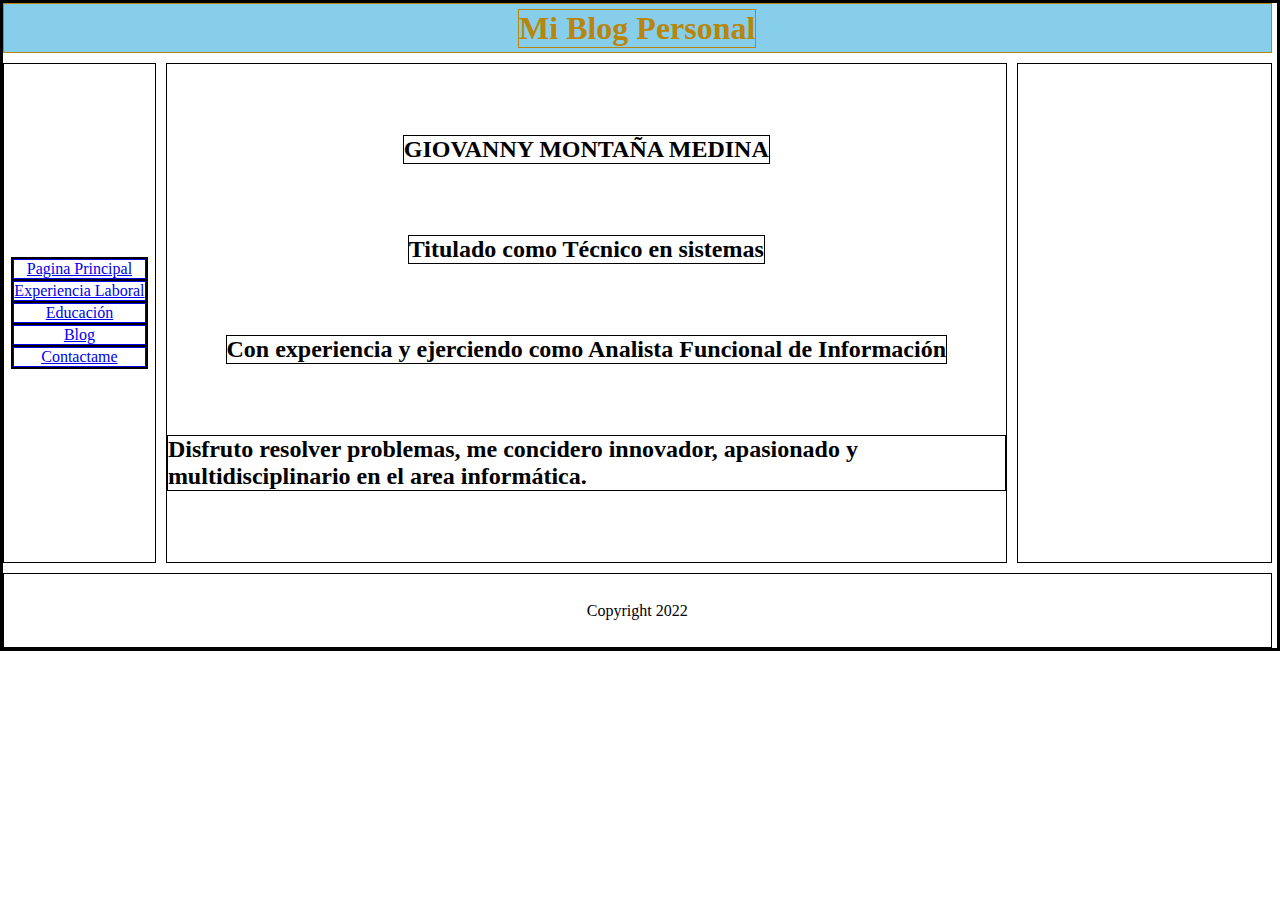
==== index.html @ 6970e507 "Tercer commit" ====
<!--  Actualización 22 de feb - 2022 -->

<!DOCTYPE html>
<html lang="es">
<head>
    <meta charset="UTF-8">
    <meta http-equiv="X-UA-Compatible" content="IE=edge">
    <meta name="viewport" content="width=device-width, initial-scale=1.0">
    <title>Blog Personal</title>
    <link rel="stylesheet" href="Styles/estilos.css">
</head>
<body>

    <div id="grilla">
            <header>
                <h1>Mi Blog Personal</h1>
            </header>
            <nav id="Menu">
                <ul>
                    <li> <a href="index.html"> Pagina Principal </a></li>
                    <li> <a href="ExperienciaLaboral.html">Experiencia Laboral</a> </li>
                    <li> <a href="Educacion.html"> Educación </a></li>
                    <li> <a href="Blog.html"> Blog </a> </li>
                    <li> <a href="Contactame.html">Contactame </a> </li>
                </ul>
            </nav>

            <article id="Central">
            <h2>GIOVANNY MONTAÑA MEDINA</2>
            <h2>Titulado como Técnico en sistemas</h2>
            <h2>Con experiencia y ejerciendo como
                Analista Funcional de Información</h2>
            <h2>Disfruto resolver problemas, me concidero
                innovador, apasionado y multidisciplinario en el
                area informática.</h2>
 
            </article>

            <aside id="Publicidad"></aside>


        <footer>Copyright 2022</footer>

    </div>       
</body>
</html>

<!--   hola comenta -->
---- Styles/estilos.css ----
/* Comentarios en css  */

*{
    margin: 0;
    padding: 0;
    border-style:  solid; /*Linea Provicional*/
    border-width: 0.5px;  /*Linea Provicional*/
}


@import url('https://fonts.googleapis.com/css2?family=Dancing+Script&display=swap');

ul {

    list-style-type: none;

}

li {
    list-style-type: none;
    text-decoration: none;
}

p {
    line-height: 1.6;
    font-family: 'Dancing Script', cursive;
    color: mediumblue;
    text-align: center;
}

@font-face{
    font-family: "DMSerif";
    src: url("Fonts/DMSerifDisplay-Regular.ttf");
}






#grilla {display: grid;}

header {
    grid-area: header;
}


Menu {
    grid-area: Menu;
}


Central{
    grid-area: central;
}

Publicidad{
    grid-area:publicidad;
}

footer{
    grid-area: footer;
}


@media screen and (min-width:320px){

    #grilla {
        grid-template-areas: 
            "header"
            "Publicidad"
            "Menu"
            "Central"
            "footer";


        grid-column-gap: 10px;
        grid-row-gap: 10px;
    }

}



@media screen and (min-width:768px){

    #grilla {
        grid-template-areas: 
            "header header"
            "Menu Menu"
            "Central Publicidad"
            "footer footer";

        grid-template-columns: 30% 70%;
        grid-template-rows: 30% 70%;


        grid-column-gap: 10px;
        grid-row-gap: 10px;
    }


    header {
        font-family: "DMSerif";
        color: darkgoldenrod;
        background-color: skyblue;
        display: flex;
        align-items: center;
        justify-items: center;
        justify-content: center;

    }


    footer{
        display: flex;
        justify-content: center;
        align-items: center;
    }


    #Central{
        display: flex;
        flex-direction: column;
        justify-content: space-evenly;
        align-items: center;
    }

    #Menu{
        display: flex;
        align-items: center;
        justify-content: center;
    }

    a {
        display: flex;
        justify-content: center;

    }

}


@media screen and (min-width:1200px){

        #grilla {
            grid-template-areas: 
                "header header header"
                "Menu Central Publicidad"
                "footer footer footer";

            grid-template-columns: 12% 66% 20%;
            grid-template-rows: 50px 500px 75px;


            grid-column-gap: 10px;
            grid-row-gap: 10px;
        }


        header {
            font-family: "DMSerif";
            color: darkgoldenrod;
            background-color: skyblue;
            display: flex;
            align-items: center;
            justify-items: center;
            justify-content: center;

        }


        footer{
            display: flex;
            justify-content: center;
            align-items: center;
        }


        #Central{
            display: flex;
            flex-direction: column;
            justify-content: space-evenly;
            align-items: center;
        }

        #Menu{
            display: flex;
            align-items: center;
            justify-content: center;
        }

        a {
            display: flex;
            justify-content: center;

        }

}
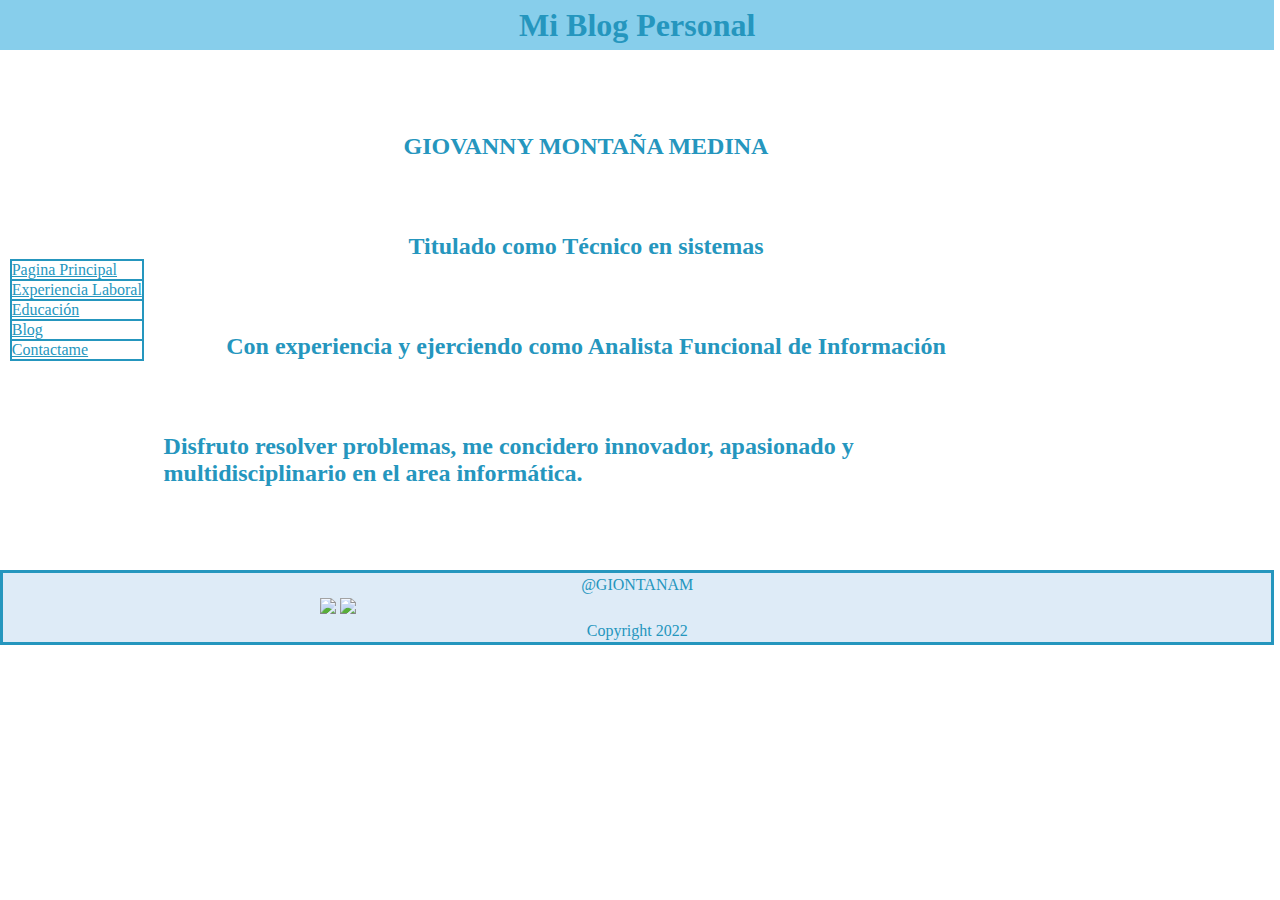
==== commit ffcb09e5: "Versión 25 de feb-2022" ====
--- a/index.html
+++ b/index.html
@@ -40,7 +40,21 @@
             <aside id="Publicidad"></aside>
 
 
-        <footer>Copyright 2022</footer>
+        <footer>
+
+            <div id="Contend">
+                <div id="name">
+                <p>@GIONTANAM</p>
+                </div>
+
+                <div>
+                <img src="https://img.icons8.com/ultraviolet/40/000000/facebook-new.png"/>  
+                <img src="https://img.icons8.com/ultraviolet/40/000000/tiktok--v1.png"/>
+                
+                </div>
+                <p>Copyright 2022</p>
+            </div>
+        </footer>
 
     </div>       
 </body>
--- a/Styles/estilos.css
+++ b/Styles/estilos.css
@@ -4,28 +4,17 @@
 *{
     margin: 0;
     padding: 0;
-    border-style:  solid; /*Linea Provicional*/
-    border-width: 0.5px;  /*Linea Provicional*/
+    color: rgb(37, 150, 190);
+
 }
 
 
 @import url('https://fonts.googleapis.com/css2?family=Dancing+Script&display=swap');
 
-ul {
-
-    list-style-type: none;
-
-}
-
-li {
-    list-style-type: none;
-    text-decoration: none;
-}
 
 p {
     line-height: 1.6;
     font-family: 'Dancing Script', cursive;
-    color: mediumblue;
     text-align: center;
 }
 
@@ -35,6 +24,15 @@
 }
 
 
+ul, li {
+    border-style:  solid; /*Linea Provicional*/
+    border-width: 0.5px;  /*Linea Provicional*/
+    list-style-type: none;
+    text-decoration: none;
+   
+   
+}
+
 
 
 
@@ -48,6 +46,7 @@
 
 Menu {
     grid-area: Menu;
+
 }
 
 
@@ -61,7 +60,17 @@
 
 footer{
     grid-area: footer;
-}
+    background-color: #DEEBF7;
+    border-style: solid;
+    border-width: 5;
+    
+}
+
+#Contend {
+    width: 50%;
+
+}
+
 
 
 @media screen and (min-width:320px){
@@ -192,8 +201,9 @@
         }
 
         a {
-            display: flex;
-            justify-content: center;
+      
+            justify-content: left;
+
 
         }
 
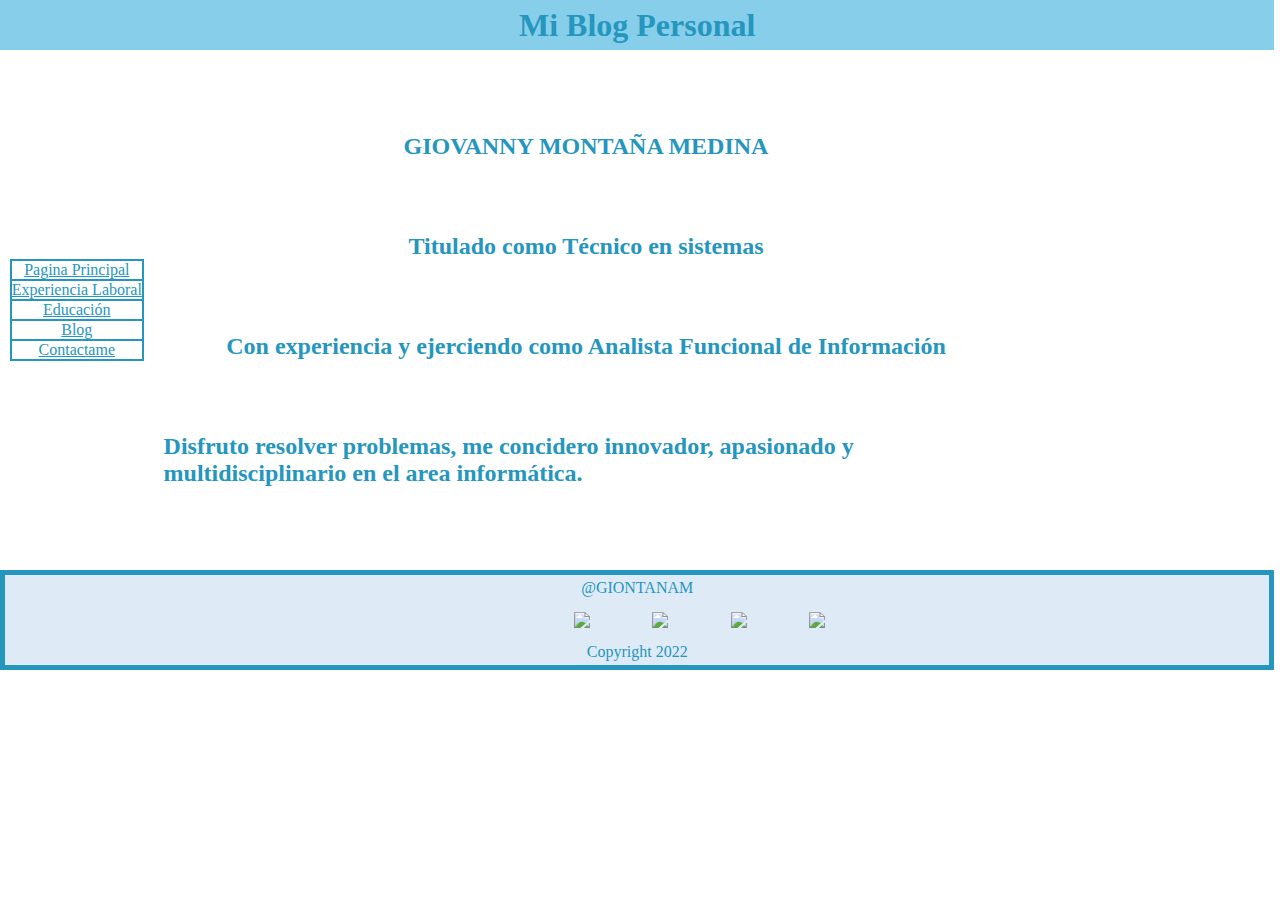
==== commit 4121410b: "Actualziación del 27-02-2022" ====
--- a/index.html
+++ b/index.html
@@ -27,13 +27,13 @@
             </nav>
 
             <article id="Central">
-            <h2>GIOVANNY MONTAÑA MEDINA</2>
-            <h2>Titulado como Técnico en sistemas</h2>
-            <h2>Con experiencia y ejerciendo como
-                Analista Funcional de Información</h2>
-            <h2>Disfruto resolver problemas, me concidero
-                innovador, apasionado y multidisciplinario en el
-                area informática.</h2>
+                <h2>GIOVANNY MONTAÑA MEDINA</h2>
+                <h2>Titulado como Técnico en sistemas</h2>
+                <h2>Con experiencia y ejerciendo como
+                    Analista Funcional de Información</h2>
+                <h2>Disfruto resolver problemas, me concidero
+                    innovador, apasionado y multidisciplinario en el
+                    area informática.</h2>
  
             </article>
 
@@ -42,20 +42,22 @@
 
         <footer>
 
-            <div id="Contend">
-                <div id="name">
-                <p>@GIONTANAM</p>
+                <p>@GIONTANAM </p>
+
+                <div id="SocialMedia">
+                <img src="https://img.icons8.com/ultraviolet/40/000000/facebook-new.png" alt="">
+                <img src="https://img.icons8.com/ultraviolet/40/000000/tiktok--v1.png" alt="">
+                <img src="https://img.icons8.com/ultraviolet/40/000000/youtube.png"/>
+                <img src="https://img.icons8.com/ultraviolet/50/000000/linkedin.png"/>
+                <img src="https://img.icons8.com/doodle/48/000000/github--v1.png"/>
+                <img src="https://img.icons8.com/ultraviolet/40/000000/instagram-new.png"/>
                 </div>
+                
+                
 
-                <div>
-                <img src="https://img.icons8.com/ultraviolet/40/000000/facebook-new.png"/>  
-                <img src="https://img.icons8.com/ultraviolet/40/000000/tiktok--v1.png"/>
-                
-                </div>
                 <p>Copyright 2022</p>
-            </div>
+
         </footer>
-
     </div>       
 </body>
 </html>
--- a/Styles/estilos.css
+++ b/Styles/estilos.css
@@ -62,14 +62,9 @@
     grid-area: footer;
     background-color: #DEEBF7;
     border-style: solid;
-    border-width: 5;
-    
-}
-
-#Contend {
-    width: 50%;
-
-}
+   
+}
+
 
 
 
@@ -102,7 +97,7 @@
             "footer footer";
 
         grid-template-columns: 30% 70%;
-        grid-template-rows: 30% 70%;
+        grid-template-rows: 15% 100% 10% 30%;
 
 
         grid-column-gap: 10px;
@@ -126,8 +121,31 @@
         display: flex;
         justify-content: center;
         align-items: center;
-    }
-
+        align-content: center;
+
+        flex-direction: column;
+
+        border-width: 5px;
+  
+    }
+
+
+
+    
+    #SocialMedia{
+
+        display: flex;
+
+ 
+        justify-content: space-evenly;
+
+
+        align-items: center;
+        background-size: contain;
+        height: 40px;
+        width: 500px;
+ 
+    }
 
     #Central{
         display: flex;
@@ -160,7 +178,7 @@
                 "footer footer footer";
 
             grid-template-columns: 12% 66% 20%;
-            grid-template-rows: 50px 500px 75px;
+            grid-template-rows: 50px 500px 100px;
 
 
             grid-column-gap: 10px;
@@ -180,11 +198,7 @@
         }
 
 
-        footer{
-            display: flex;
-            justify-content: center;
-            align-items: center;
-        }
+
 
 
         #Central{
@@ -200,11 +214,6 @@
             justify-content: center;
         }
 
-        a {
-      
-            justify-content: left;
-
-
-        }
+  
 
 }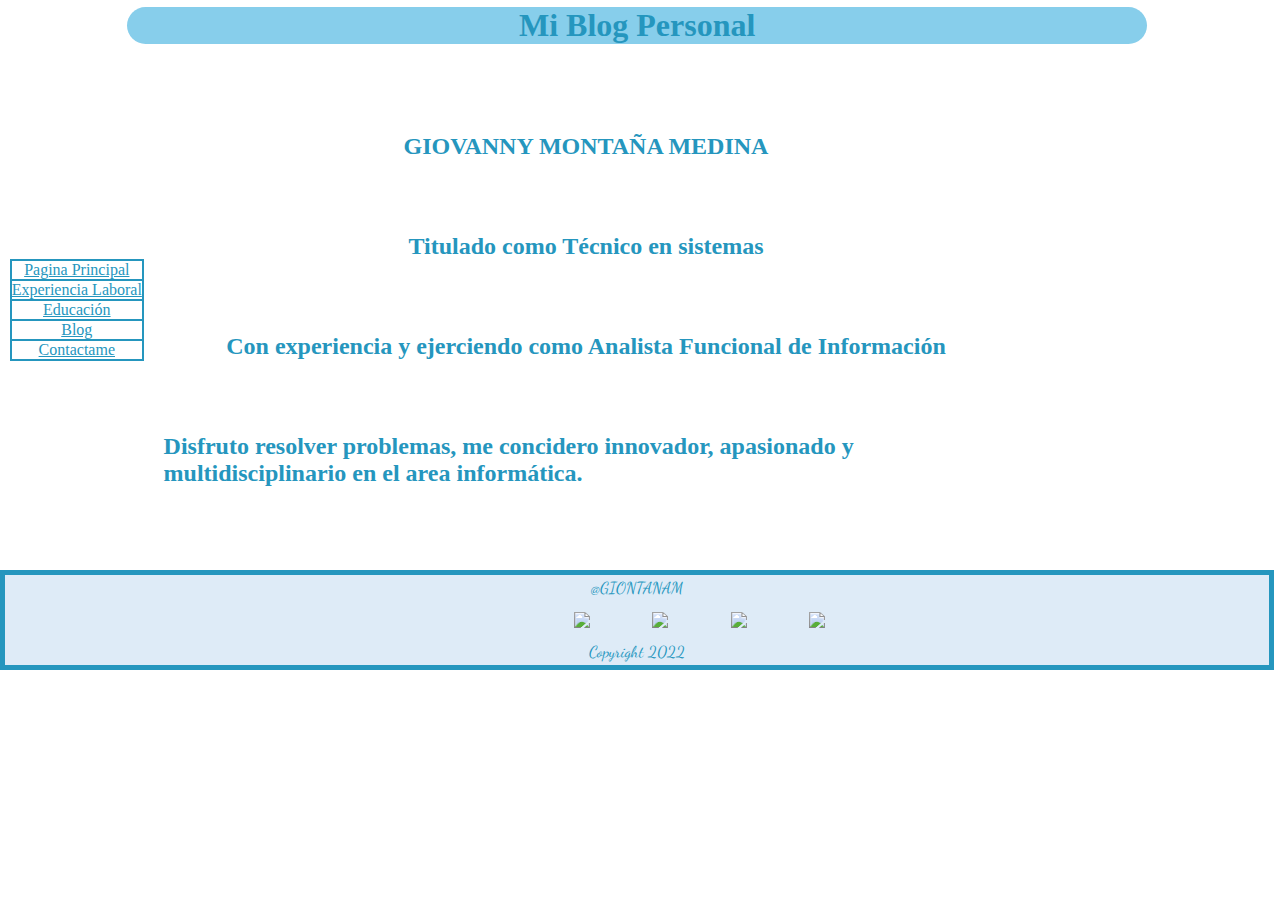
==== commit cdaf62ca: "3 de Marzo - 2022" ====
--- a/index.html
+++ b/index.html
@@ -8,13 +8,14 @@
     <meta http-equiv="X-UA-Compatible" content="IE=edge">
     <meta name="viewport" content="width=device-width, initial-scale=1.0">
     <title>Blog Personal</title>
-    <link rel="stylesheet" href="Styles/estilos.css">
+    <link rel="stylesheet" href="Styles/Sass.css">
 </head>
 <body>
 
     <div id="grilla">
             <header>
-                <h1>Mi Blog Personal</h1>
+                <div id="Titulo"><h1>Mi Blog Personal</h1>
+                </div>
             </header>
             <nav id="Menu">
                 <ul>
--- a/Styles/Sass.css
+++ b/Styles/Sass.css
@@ -0,0 +1,160 @@
+/* Comentarios en css  */
+@import url("https://fonts.googleapis.com/css2?family=Dancing+Script&display=swap");
+* {
+  margin: 0;
+  padding: 0;
+  color: #2596be;
+}
+
+p {
+  line-height: 1.6;
+  font-family: 'Dancing Script', cursive;
+  text-align: center;
+}
+
+@font-face {
+  font-family: "DMSerif";
+  src: url("Fonts/DMSerifDisplay-Regular.ttf");
+}
+
+ul, li {
+  border-style: solid;
+  /*Linea Provicional*/
+  border-width: 0.5px;
+  /*Linea Provicional*/
+  list-style-type: none;
+  text-decoration: none;
+}
+
+#grilla {
+  display: grid;
+}
+
+header {
+  grid-area: header;
+}
+
+Menu {
+  grid-area: Menu;
+}
+
+Central {
+  grid-area: central;
+}
+
+Publicidad {
+  grid-area: publicidad;
+}
+
+footer {
+  grid-area: footer;
+  background-color: #DEEBF7;
+  border-style: solid;
+}
+
+@media screen and (min-width: 320px) {
+  #grilla {
+    grid-template-areas: "header"+ "Publicidad"+ "Menu"+ "Central"+ "footer";
+    grid-column-gap: 10px;
+    grid-row-gap: 10px;
+  }
+}
+
+@media screen and (min-width: 768px) and (max-width: 1199) {
+  #grilla {
+    grid-template-areas: "header header"+ "Menu Menu"+ "Central Publicidad"+ "footer footer";
+    grid-template-columns: 30% 70%;
+    grid-template-rows: 15% 100% 10% 30%;
+    grid-column-gap: 10px;
+    grid-row-gap: 10px;
+  }
+  header {
+    font-family: "DMSerif";
+    display: flex;
+    align-items: center;
+    justify-items: center;
+    justify-content: center;
+  }
+  footer {
+    display: flex;
+    justify-content: center;
+    align-items: center;
+    align-content: center;
+    flex-direction: column;
+    border-width: 5px;
+  }
+  footer #SocialMedia {
+    display: flex;
+    justify-content: space-evenly;
+    align-items: center;
+    background-size: contain;
+    height: 40px;
+    width: 500px;
+  }
+}
+
+@media screen and (min-width: 1200px) {
+  #grilla {
+    grid-template-areas: "header header header"+ "Menu Central Publicidad"+ "footer footer footer";
+    grid-template-columns: 12% 66% 20%;
+    grid-template-rows: 50px 500px 100px;
+    grid-column-gap: 10px;
+    grid-row-gap: 10px;
+  }
+  header {
+    font-family: "DMSerif";
+    display: flex;
+    align-items: center;
+    justify-items: center;
+    justify-content: center;
+    text-align: center;
+  }
+  header #Titulo {
+    width: 80%;
+    background-color: skyblue;
+    border-radius: 60px;
+    color: #DEEBF7;
+  }
+  header #Titulo:hover {
+    background-color: lightblue;
+  }
+  #Central {
+    display: flex;
+    flex-direction: column;
+    justify-content: space-evenly;
+    align-items: center;
+  }
+  #Menu {
+    display: flex;
+    align-items: center;
+    justify-content: center;
+  }
+  a {
+    display: flex;
+    justify-content: center;
+  }
+  footer {
+    display: flex;
+    justify-content: center;
+    align-items: center;
+    align-content: center;
+    flex-direction: column;
+    border-width: 5px;
+  }
+  footer #SocialMedia {
+    display: flex;
+    justify-content: space-evenly;
+    align-items: center;
+    height: 40px;
+    width: 500px;
+  }
+}
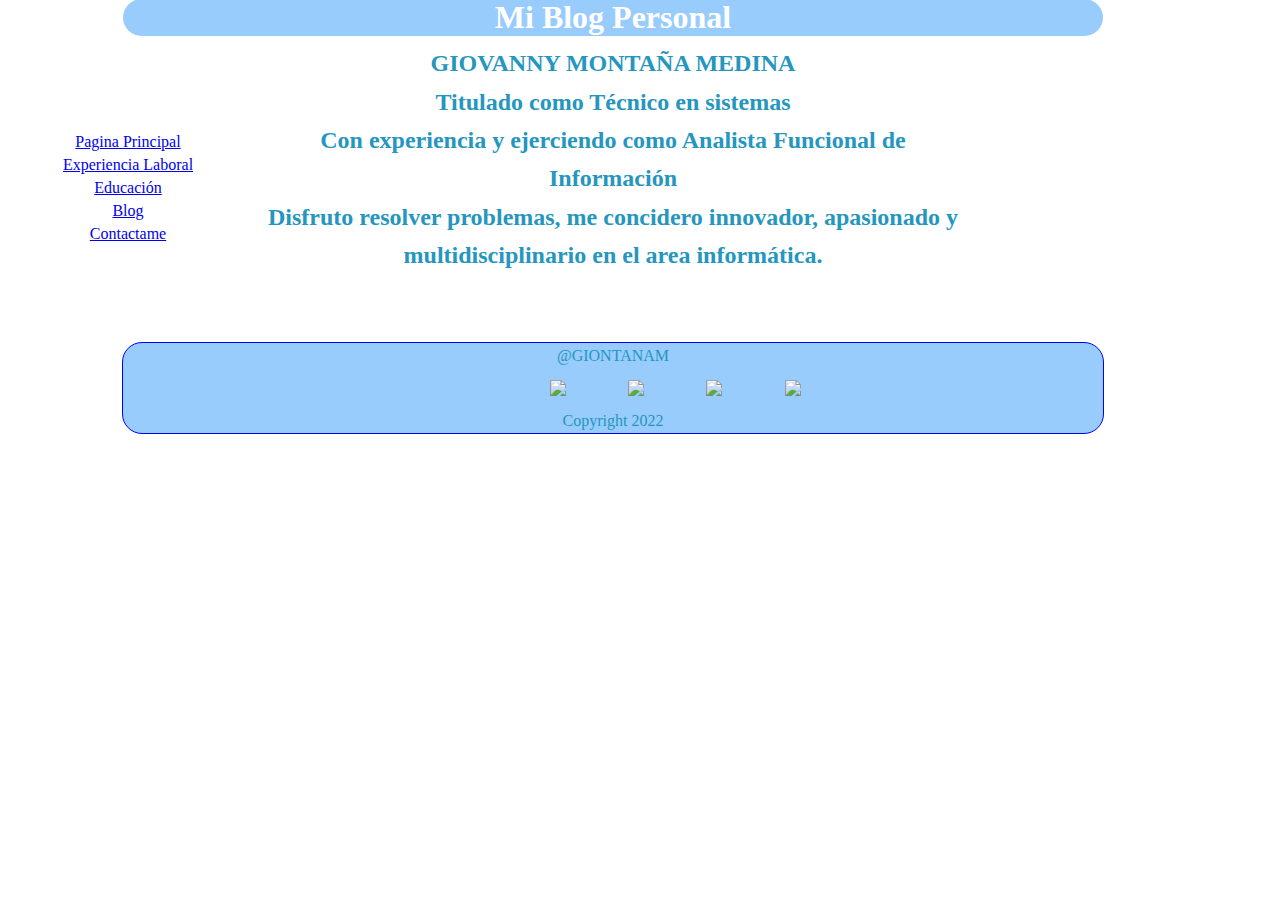
==== commit 87424e6e: "Version 6 de Marzo 2022" ====
--- a/index.html
+++ b/index.html
@@ -4,15 +4,21 @@
 <!DOCTYPE html>
 <html lang="es">
 <head>
+    <meta name:"description" content:"Blog Personal de Giovanny Montaña Meidna">
+    <meta name="keywords" content="Blog, Bloggs, Excel, Giovanny, Montaña, Medina, musica, música">
+
+    <link rel="icon" href="Img/GMM.png">
     <meta charset="UTF-8">
     <meta http-equiv="X-UA-Compatible" content="IE=edge">
     <meta name="viewport" content="width=device-width, initial-scale=1.0">
-    <title>Blog Personal</title>
+    <title>GIONTANAM</title>
     <link rel="stylesheet" href="Styles/Sass.css">
+    
 </head>
 <body>
 
     <div id="grilla">
+
             <header>
                 <div id="Titulo"><h1>Mi Blog Personal</h1>
                 </div>
@@ -27,6 +33,9 @@
                 </ul>
             </nav>
 
+
+
+
             <article id="Central">
                 <h2>GIOVANNY MONTAÑA MEDINA</h2>
                 <h2>Titulado como Técnico en sistemas</h2>
@@ -38,26 +47,46 @@
  
             </article>
 
+
+
             <aside id="Publicidad"></aside>
 
 
         <footer>
 
+            <div id="PieDePagina">
+
                 <p>@GIONTANAM </p>
 
                 <div id="SocialMedia">
+                <a href="https://www.facebook.com/giovannytic">
                 <img src="https://img.icons8.com/ultraviolet/40/000000/facebook-new.png" alt="">
+                </a>
+
+                <a href="https://www.tiktok.com/@giontanam">
                 <img src="https://img.icons8.com/ultraviolet/40/000000/tiktok--v1.png" alt="">
+                </a>
+
                 <img src="https://img.icons8.com/ultraviolet/40/000000/youtube.png"/>
+
+                <a href="https://www.linkedin.com/in/giontanam/">
                 <img src="https://img.icons8.com/ultraviolet/50/000000/linkedin.png"/>
+                </a>
+
+                <a href="https://github.com/giontanam">
                 <img src="https://img.icons8.com/doodle/48/000000/github--v1.png"/>
+                </a>
+
+                <a href="https://www.instagram.com/giontanam/">
                 <img src="https://img.icons8.com/ultraviolet/40/000000/instagram-new.png"/>
+                </a>
                 </div>
                 
                 
 
                 <p>Copyright 2022</p>
 
+            </div>
         </footer>
     </div>       
 </body>
--- a/Styles/Sass.css
+++ b/Styles/Sass.css
@@ -3,13 +3,51 @@
 * {
   margin: 0;
   padding: 0;
+}
+
+p, h2 {
+  line-height: 1.6;
+  text-align: center;
+  color: white;
   color: #2596be;
 }
 
-p {
-  line-height: 1.6;
-  font-family: 'Dancing Script', cursive;
-  text-align: center;
+h2 {
+  color: #2596be;
+}
+
+.Video {
+  height: auto;
+  width: 100%;
+}
+
+.Articulos {
+  padding-top: 5px;
+  padding-left: 3px;
+  width: 350px;
+  height: 250px;
+  font-size: 12px;
+  border-style: solid;
+  margin: 5px;
+  border-radius: 20px;
+  border-width: 1px;
+}
+
+.BlogTitulo {
+  text-align: left;
+  text-decoration: underline;
+}
+
+.BlogSubtitulo {
+  text-align: left;
+  color: gray;
+}
+
+#ContainerArticulos {
+  display: flex;
+  flex-wrap: wrap;
+  width: auto;
+  height: 800px;
 }
 
 @font-face {
@@ -17,13 +55,18 @@
   src: url("Fonts/DMSerifDisplay-Regular.ttf");
 }
 
-ul, li {
-  border-style: solid;
-  /*Linea Provicional*/
-  border-width: 0.5px;
-  /*Linea Provicional*/
+ul li {
+  text-decoration: none;
   list-style-type: none;
-  text-decoration: none;
+  border-radius: 20px;
+  margin: 5px auto 5px auto;
+  color: #2596be;
+}
+
+ul li:hover {
+  background-color: skyblue;
+  color: #DEEBF7;
+  border-radius: 10px;
 }
 
 #grilla {
@@ -48,8 +91,6 @@
 
 footer {
   grid-area: footer;
-  background-color: #DEEBF7;
-  border-style: solid;
 }
 
 @media screen and (min-width: 320px) {
@@ -64,50 +105,14 @@
   }
 }
 
-@media screen and (min-width: 768px) and (max-width: 1199) {
-  #grilla {
-    grid-template-areas: "header header"- "Menu Menu"- "Central Publicidad"- "footer footer";
-    grid-template-columns: 30% 70%;
-    grid-template-rows: 15% 100% 10% 30%;
-    grid-column-gap: 10px;
-    grid-row-gap: 10px;
-  }
-  header {
-    font-family: "DMSerif";
-    display: flex;
-    align-items: center;
-    justify-items: center;
-    justify-content: center;
-  }
-  footer {
-    display: flex;
-    justify-content: center;
-    align-items: center;
-    align-content: center;
-    flex-direction: column;
-    border-width: 5px;
-  }
-  footer #SocialMedia {
-    display: flex;
-    justify-content: space-evenly;
-    align-items: center;
-    background-size: contain;
-    height: 40px;
-    width: 500px;
-  }
-}
-
-@media screen and (min-width: 1200px) {
+@media screen and (min-width: 768px) {
   #grilla {
     grid-template-areas: "header header header"  "Menu Central Publicidad"  "footer footer footer";
-    grid-template-columns: 12% 66% 20%;
-    grid-template-rows: 50px 500px 100px;
-    grid-column-gap: 10px;
+    grid-template-columns: 20% 55% 20%;
+    grid-template-rows: 9% 76% 15%;
+    grid-column-gap: 5px;
     grid-row-gap: 10px;
   }
   header {
@@ -120,14 +125,16 @@
   }
   header #Titulo {
     width: 80%;
-    background-color: skyblue;
+    background-color: #98CCFD;
     border-radius: 60px;
-    color: #DEEBF7;
+    color: white;
+    border-width: 1px;
   }
   header #Titulo:hover {
     background-color: lightblue;
+    box-shadow: #98CCFD;
   }
-  #Central {
+  #ContainerArticulos {
     display: flex;
     flex-direction: column;
     justify-content: space-evenly;
@@ -145,10 +152,20 @@
   footer {
     display: flex;
     justify-content: center;
+  }
+  footer #PieDePagina {
+    display: flex;
+    justify-content: center;
     align-items: center;
     align-content: center;
     flex-direction: column;
-    border-width: 5px;
+    border-width: 1px;
+    background-color: #98CCFD;
+    border-style: solid;
+    border-radius: 20px;
+    border-color: blue;
+    width: 80%;
+    height: 90px;
   }
   footer #SocialMedia {
     display: flex;
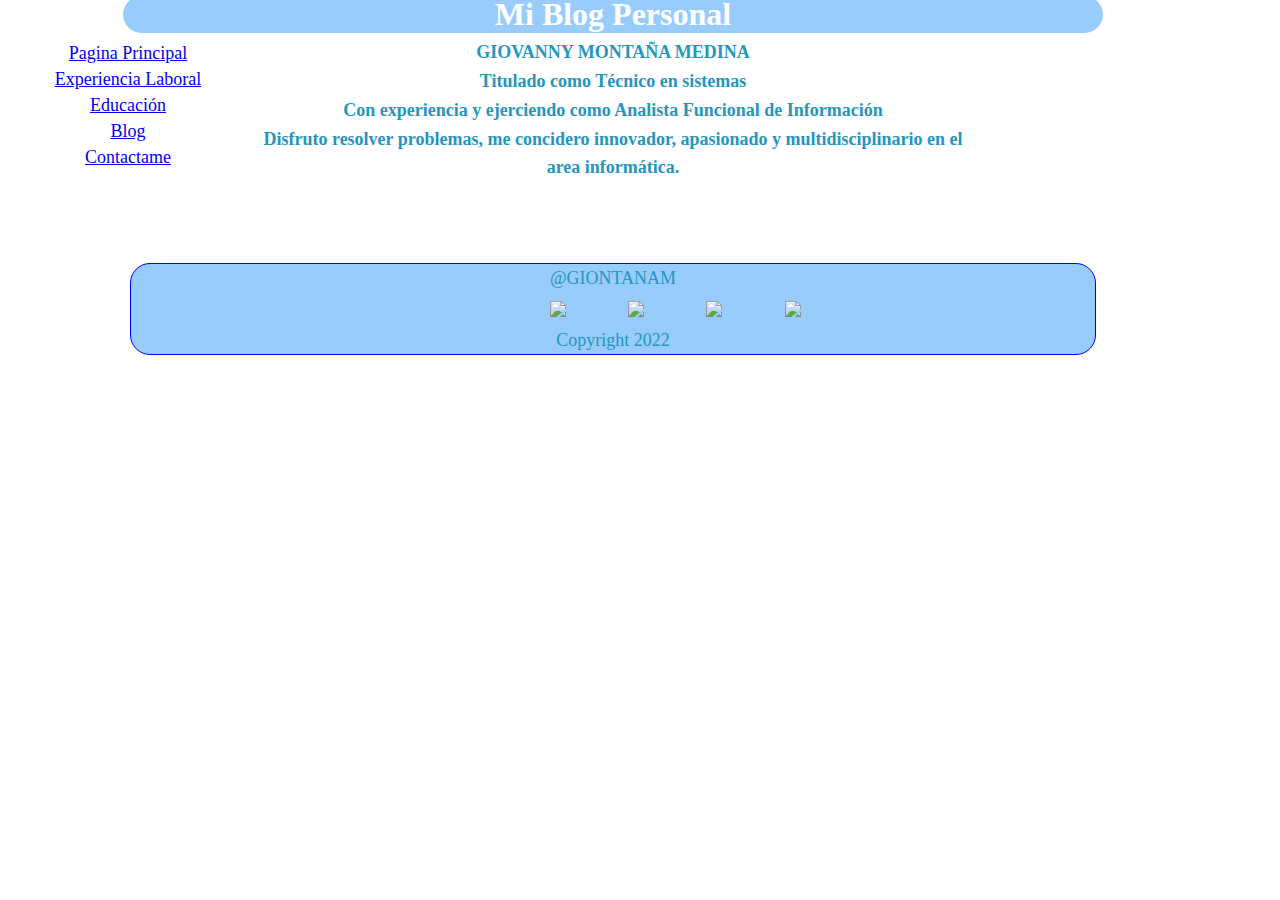
==== commit 806a8672: "13 de Marzo - 2022" ====
--- a/index.html
+++ b/index.html
@@ -56,7 +56,7 @@
 
             <div id="PieDePagina">
 
-                <p>@GIONTANAM </p>
+                <p>@GIONTANAM</p>
 
                 <div id="SocialMedia">
                 <a href="https://www.facebook.com/giovannytic">
--- a/Styles/Sass.css
+++ b/Styles/Sass.css
@@ -8,6 +8,7 @@
 p, h2 {
   line-height: 1.6;
   text-align: center;
+  font-size: 18px;
   color: white;
   color: #2596be;
 }
@@ -21,18 +22,6 @@
   width: 100%;
 }
 
-.Articulos {
-  padding-top: 5px;
-  padding-left: 3px;
-  width: 350px;
-  height: 250px;
-  font-size: 12px;
-  border-style: solid;
-  margin: 5px;
-  border-radius: 20px;
-  border-width: 1px;
-}
-
 .BlogTitulo {
   text-align: left;
   text-decoration: underline;
@@ -41,13 +30,6 @@
 .BlogSubtitulo {
   text-align: left;
   color: gray;
-}
-
-#ContainerArticulos {
-  display: flex;
-  flex-wrap: wrap;
-  width: auto;
-  height: 800px;
 }
 
 @font-face {
@@ -61,10 +43,11 @@
   border-radius: 20px;
   margin: 5px auto 5px auto;
   color: #2596be;
+  font-size: large;
 }
 
 ul li:hover {
-  background-color: skyblue;
+  background-color: lightskyblue;
   color: #DEEBF7;
   border-radius: 10px;
 }
@@ -103,6 +86,57 @@
     grid-column-gap: 10px;
     grid-row-gap: 10px;
   }
+  #ContainerArticulos {
+    display: grid;
+    align-items: center;
+    grid-template-columns: repeat(1, 1fr);
+    gap: 1px;
+  }
+  .Articulos {
+    padding-top: 5px;
+    padding-left: 3px;
+    width: 90%;
+    height: 220px;
+    font-size: 12px;
+    border-style: solid;
+    margin: 5px;
+    border-radius: 20px;
+    border-width: 1px;
+  }
+  .Articulos:hover {
+    border-color: blue;
+    box-shadow: 1em 1em #98CCFD;
+  }
+  footer {
+    display: flex;
+    align-items: center;
+  }
+  footer #PieDePagina {
+    display: flex;
+    justify-content: center;
+    align-items: center;
+    align-content: center;
+    flex-direction: column;
+    border-width: 1px;
+    background-color: #98CCFD;
+    border-style: solid;
+    border-radius: 20px;
+    border-color: blue;
+    width: 90%;
+    height: 90px;
+  }
+  footer #SocialMedia {
+    display: flex;
+    justify-content: center;
+    align-content: center;
+    align-items: center;
+    height: 30px;
+    width: 200px;
+  }
+  footer a {
+    display: flex;
+    justify-content: center;
+  }
 }
 
 @media screen and (min-width: 768px) {
@@ -135,15 +169,30 @@
     box-shadow: #98CCFD;
   }
   #ContainerArticulos {
-    display: flex;
-    flex-direction: column;
-    justify-content: space-evenly;
-    align-items: center;
+    display: grid;
+    grid-template-columns: repeat(2, 1fr);
+    gap: 5px;
+    height: auto;
   }
   #Menu {
     display: flex;
-    align-items: center;
-    justify-content: center;
+    align-items: initial;
+    justify-content: center;
+  }
+  .Articulos {
+    padding-top: 5px;
+    padding-left: 3px;
+    width: 350px;
+    height: 250px;
+    font-size: 12px;
+    border-style: solid;
+    margin: 5px;
+    border-radius: 20px;
+    border-width: 1px;
+  }
+  .Articulos:hover {
+    border-color: blue;
+    box-shadow: 1em 1em #98CCFD;
   }
   a {
     display: flex;
@@ -152,6 +201,7 @@
   footer {
     display: flex;
     justify-content: center;
+    padding: 10px;
   }
   footer #PieDePagina {
     display: flex;
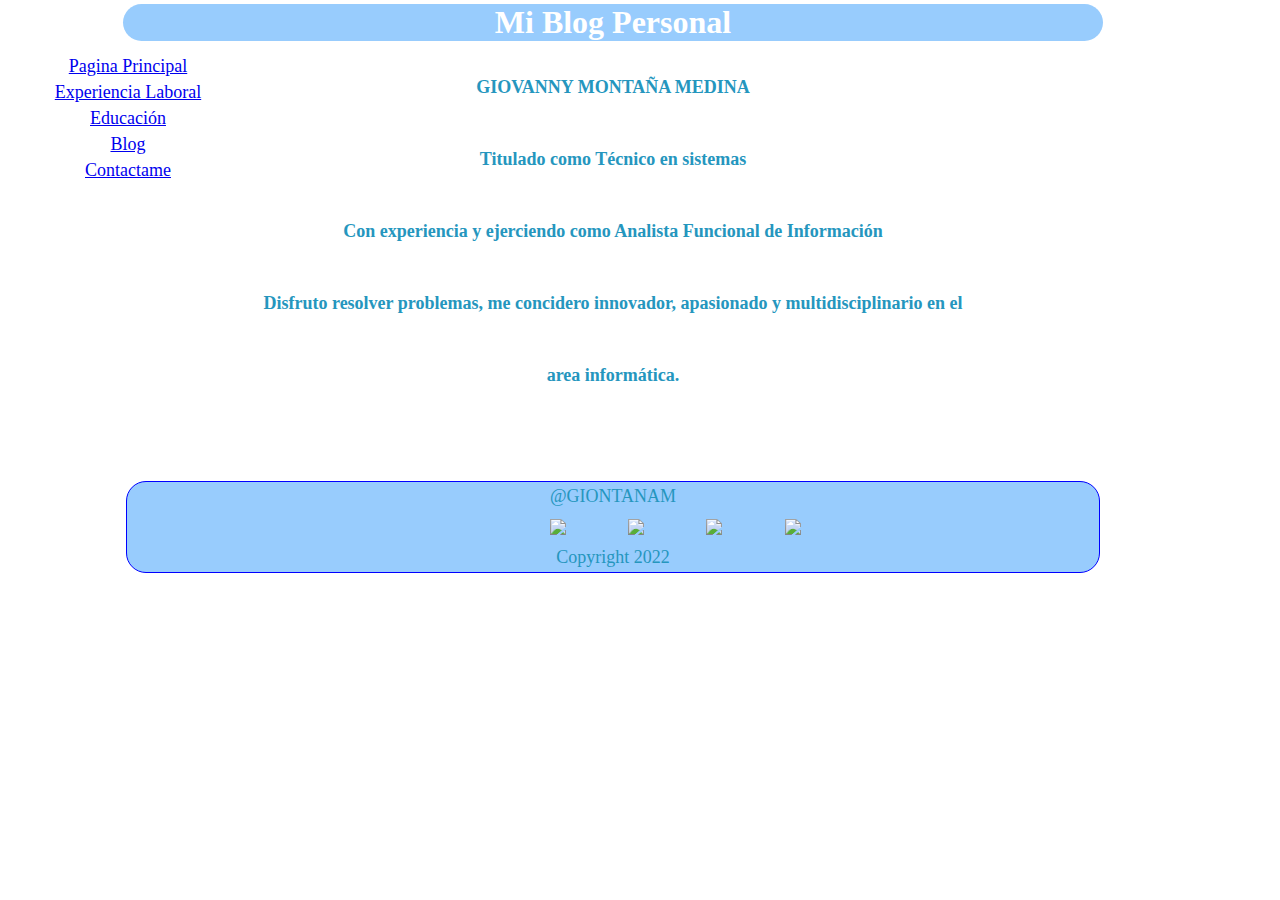
==== commit da91c8d6: "Versión 19 de Marzo - 2022" ====
--- a/index.html
+++ b/index.html
@@ -37,11 +37,11 @@
 
 
             <article id="Central">
-                <h2>GIOVANNY MONTAÑA MEDINA</h2>
-                <h2>Titulado como Técnico en sistemas</h2>
-                <h2>Con experiencia y ejerciendo como
+                <h2 class="Portada">GIOVANNY MONTAÑA MEDINA</h2>
+                <h2 class="Portada">Titulado como Técnico en sistemas</h2>
+                <h2 class="Portada">Con experiencia y ejerciendo como
                     Analista Funcional de Información</h2>
-                <h2>Disfruto resolver problemas, me concidero
+                <h2 class="Portada">Disfruto resolver problemas, me concidero
                     innovador, apasionado y multidisciplinario en el
                     area informática.</h2>
  
@@ -56,7 +56,7 @@
 
             <div id="PieDePagina">
 
-                <p>@GIONTANAM</p>
+                <p class="P_Footer">@GIONTANAM</p>
 
                 <div id="SocialMedia">
                 <a href="https://www.facebook.com/giovannytic">
@@ -84,7 +84,7 @@
                 
                 
 
-                <p>Copyright 2022</p>
+                <p class="P_Footer">Copyright 2022</p>
 
             </div>
         </footer>
--- a/Styles/Sass.css
+++ b/Styles/Sass.css
@@ -5,12 +5,100 @@
   padding: 0;
 }
 
-p, h2 {
-  line-height: 1.6;
+#Portada, h2 {
+  line-height: 4;
   text-align: center;
   font-size: 18px;
-  color: white;
   color: #2596be;
+}
+
+p {
+  color: #2596be;
+  text-align: center;
+  font-size: 18px;
+}
+
+.linea-tiempo {
+  position: relative;
+  width: 500px;
+  max-width: 95vw;
+  height: 100%;
+  font-family: Arial;
+  color: #0004ff;
+}
+
+.momento {
+  position: relative;
+  width: 45%;
+  box-sizing: border-box;
+}
+
+.momento:nth-child(even) {
+  left: 55%;
+}
+
+.linea-tiempo::before {
+  content: '';
+  position: absolute;
+  width: 3px;
+  background-color: lightskyblue;
+  left: 50%;
+  height: 100%;
+  border-radius: 10px;
+}
+
+.momento::after {
+  content: '';
+  position: absolute;
+  top: calc(50% + 10px);
+  right: calc(-11.11% - 11.5px);
+  height: 20px;
+  width: 20px;
+  background-color: lightskyblue;
+  border-radius: 50%;
+}
+
+.momento:nth-child(even)::after {
+  left: calc(-11.11% - 8.5px);
+}
+
+.momento h3 {
+  margin: 10px 0px;
+  font-size: 30px;
+  text-align: center;
+}
+
+.momento .descripcion {
+  background-color: lightskyblue;
+  border-radius: 10px;
+  padding: 10px;
+  line-height: 22px;
+  font-size: 14px;
+}
+
+.momento .descripcion::after {
+  content: '';
+  position: absolute;
+  right: -10px;
+  top: calc(50% + 10px);
+  height: 0;
+  width: 0;
+  border-top: 10px solid transparent;
+  border-bottom: 10px solid transparent;
+  border-left: 12px solid lightskyblue;
+}
+
+.momento:nth-child(even) .descripcion {
+  background-color: lightskyblue;
+  color: #0004ff;
+}
+
+.momento:nth-child(even) .descripcion::after {
+  left: -10px;
+  border-top: 10px solid transparent;
+  border-bottom: 10px solid transparent;
+  border-right: 12px solid lightskyblue;
+  border-left: none;
 }
 
 h2 {
@@ -145,9 +233,9 @@
  "Menu Central Publicidad"  "footer footer footer";
     grid-template-columns: 20% 55% 20%;
-    grid-template-rows: 9% 76% 15%;
+    grid-template-rows: 9% 85% 15%;
     grid-column-gap: 5px;
-    grid-row-gap: 10px;
+    grid-row-gap: 5px;
   }
   header {
     font-family: "DMSerif";
@@ -172,7 +260,7 @@
     display: grid;
     grid-template-columns: repeat(2, 1fr);
     gap: 5px;
-    height: auto;
+    align-content: center;
   }
   #Menu {
     display: flex;
@@ -180,19 +268,20 @@
     justify-content: center;
   }
   .Articulos {
-    padding-top: 5px;
+    padding-top: 2px;
     padding-left: 3px;
     width: 350px;
     height: 250px;
     font-size: 12px;
     border-style: solid;
-    margin: 5px;
+    margin: 8px;
     border-radius: 20px;
     border-width: 1px;
   }
   .Articulos:hover {
-    border-color: blue;
+    border-color: #98CCFD;
     box-shadow: 1em 1em #98CCFD;
+    border-width: 3px;
   }
   a {
     display: flex;
@@ -201,7 +290,7 @@
   footer {
     display: flex;
     justify-content: center;
-    padding: 10px;
+    padding: 5px;
   }
   footer #PieDePagina {
     display: flex;
@@ -217,6 +306,9 @@
     width: 80%;
     height: 90px;
   }
+  footer #formulario {
+    width: 50px;
+  }
   footer #SocialMedia {
     display: flex;
     justify-content: space-evenly;
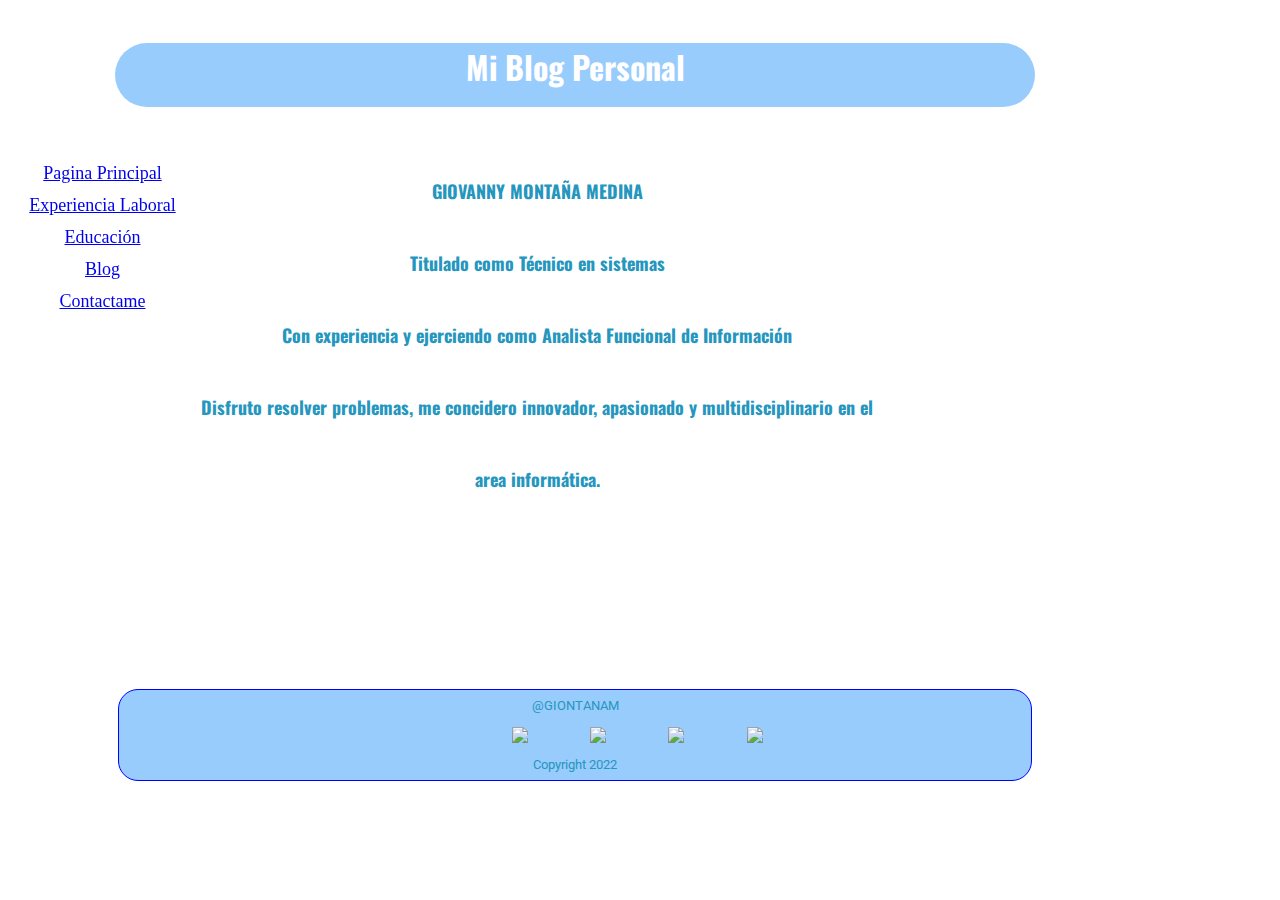
==== commit f8648399: "27 de Marzo-2022 - 1" ====
--- a/index.html
+++ b/index.html
@@ -23,16 +23,18 @@
                 <div id="Titulo"><h1>Mi Blog Personal</h1>
                 </div>
             </header>
-            <nav id="Menu">
-                <ul>
-                    <li> <a href="index.html"> Pagina Principal </a></li>
-                    <li> <a href="ExperienciaLaboral.html">Experiencia Laboral</a> </li>
-                    <li> <a href="Educacion.html"> Educación </a></li>
-                    <li> <a href="Blog.html"> Blog </a> </li>
-                    <li> <a href="Contactame.html">Contactame </a> </li>
-                </ul>
-            </nav>
 
+            <div id="Flotante">
+                <nav id="Menu">
+                    <ul>
+                        <li> <a href="index.html"> Pagina Principal </a></li>
+                        <li> <a href="ExperienciaLaboral.html">Experiencia Laboral</a> </li>
+                        <li> <a href="Educacion.html"> Educación </a></li>
+                        <li> <a href="Blog.html"> Blog </a> </li>
+                        <li> <a href="Contactame.html">Contactame </a> </li>
+                    </ul>
+                </nav>
+            </div>
 
 
 
--- a/Styles/Sass.css
+++ b/Styles/Sass.css
@@ -1,5 +1,6 @@
 /* Comentarios en css  */
 @import url("https://fonts.googleapis.com/css2?family=Dancing+Script&display=swap");
+@import url("https://fonts.googleapis.com/css?family=Oswald|Roboto:400,700");
 * {
   margin: 0;
   padding: 0;
@@ -18,87 +19,86 @@
   font-size: 18px;
 }
 
-.linea-tiempo {
+body {
+  font-size: 14px;
+  line-height: 1.5;
+}
+
+h1, h2, h3, h4, h5, h6 {
+  font-family: 'Oswald', sans-serif;
+}
+
+h1 {
+  font-size: 2rem;
+  margin-bottom: .5em;
+}
+
+p {
+  font-family: 'Roboto', sans-serif;
+  font-size: .8rem;
+}
+
+.container {
+  max-width: 1024px;
+  width: 90%;
+  margin: 0 auto;
+}
+
+.timeline-item {
+  padding: 3em 2em 2em;
   position: relative;
-  width: 500px;
-  max-width: 95vw;
-  height: 100%;
-  font-family: Arial;
-  color: #0004ff;
-}
-
-.momento {
-  position: relative;
-  width: 45%;
-  box-sizing: border-box;
-}
-
-.momento:nth-child(even) {
-  left: 55%;
-}
-
-.linea-tiempo::before {
+  color: rgba(0, 0, 0, 0.7);
+  border-left: 2px solid rgba(0, 0, 0, 0.3);
+}
+
+.timeline-item p {
+  font-size: 1rem;
+}
+
+.timeline-item::before {
+  content: attr(date-is);
+  position: absolute;
+  left: 2em;
+  font-weight: bold;
+  top: 1em;
+  display: block;
+  font-family: 'Roboto', sans-serif;
+  font-weight: 700;
+  font-size: .785rem;
+}
+
+.timeline-item::after {
+  width: 10px;
+  height: 10px;
+  display: block;
+  top: 1em;
+  position: absolute;
+  left: -7px;
+  border-radius: 10px;
   content: '';
-  position: absolute;
-  width: 3px;
-  background-color: lightskyblue;
-  left: 50%;
-  height: 100%;
-  border-radius: 10px;
-}
-
-.momento::after {
-  content: '';
-  position: absolute;
-  top: calc(50% + 10px);
-  right: calc(-11.11% - 11.5px);
-  height: 20px;
-  width: 20px;
-  background-color: lightskyblue;
-  border-radius: 50%;
-}
-
-.momento:nth-child(even)::after {
-  left: calc(-11.11% - 8.5px);
-}
-
-.momento h3 {
-  margin: 10px 0px;
-  font-size: 30px;
-  text-align: center;
-}
-
-.momento .descripcion {
-  background-color: lightskyblue;
-  border-radius: 10px;
-  padding: 10px;
-  line-height: 22px;
-  font-size: 14px;
-}
-
-.momento .descripcion::after {
-  content: '';
-  position: absolute;
-  right: -10px;
-  top: calc(50% + 10px);
-  height: 0;
-  width: 0;
-  border-top: 10px solid transparent;
-  border-bottom: 10px solid transparent;
-  border-left: 12px solid lightskyblue;
-}
-
-.momento:nth-child(even) .descripcion {
-  background-color: lightskyblue;
-  color: #0004ff;
-}
-
-.momento:nth-child(even) .descripcion::after {
-  left: -10px;
-  border-top: 10px solid transparent;
-  border-bottom: 10px solid transparent;
-  border-right: 12px solid lightskyblue;
-  border-left: none;
+  border: 2px solid rgba(0, 0, 0, 0.3);
+  background: white;
+}
+
+.timeline-item:last-child {
+  border-image: linear-gradient(to bottom, rgba(0, 0, 0, 0.3) 60%, transparent) 1 100%;
+}
+
+#Container2 {
+  display: flex;
+  justify-items: center;
+}
+
+#Flotante {
+  display: flex;
+  justify-items: center;
+  justify-content: center;
+}
+
+#Flotante nav {
+  position: fixed;
+  justify-self: center;
+  margin-left: 25px;
 }
 
 h2 {
@@ -230,10 +230,10 @@
 @media screen and (min-width: 768px) {
   #grilla {
     grid-template-areas: "header header header"- "Menu Central Publicidad"+ "Menu Central Central"  "footer footer footer";
-    grid-template-columns: 20% 55% 20%;
-    grid-template-rows: 9% 85% 15%;
+    grid-template-columns: 180px 55% 20%;
+    grid-template-rows: 150px 85% 15%;
     grid-column-gap: 5px;
     grid-row-gap: 5px;
   }
@@ -260,11 +260,9 @@
     display: grid;
     grid-template-columns: repeat(2, 1fr);
     gap: 5px;
-    align-content: center;
   }
   #Menu {
     display: flex;
-    align-items: initial;
     justify-content: center;
   }
   .Articulos {
@@ -306,9 +304,6 @@
     width: 80%;
     height: 90px;
   }
-  footer #formulario {
-    width: 50px;
-  }
   footer #SocialMedia {
     display: flex;
     justify-content: space-evenly;
